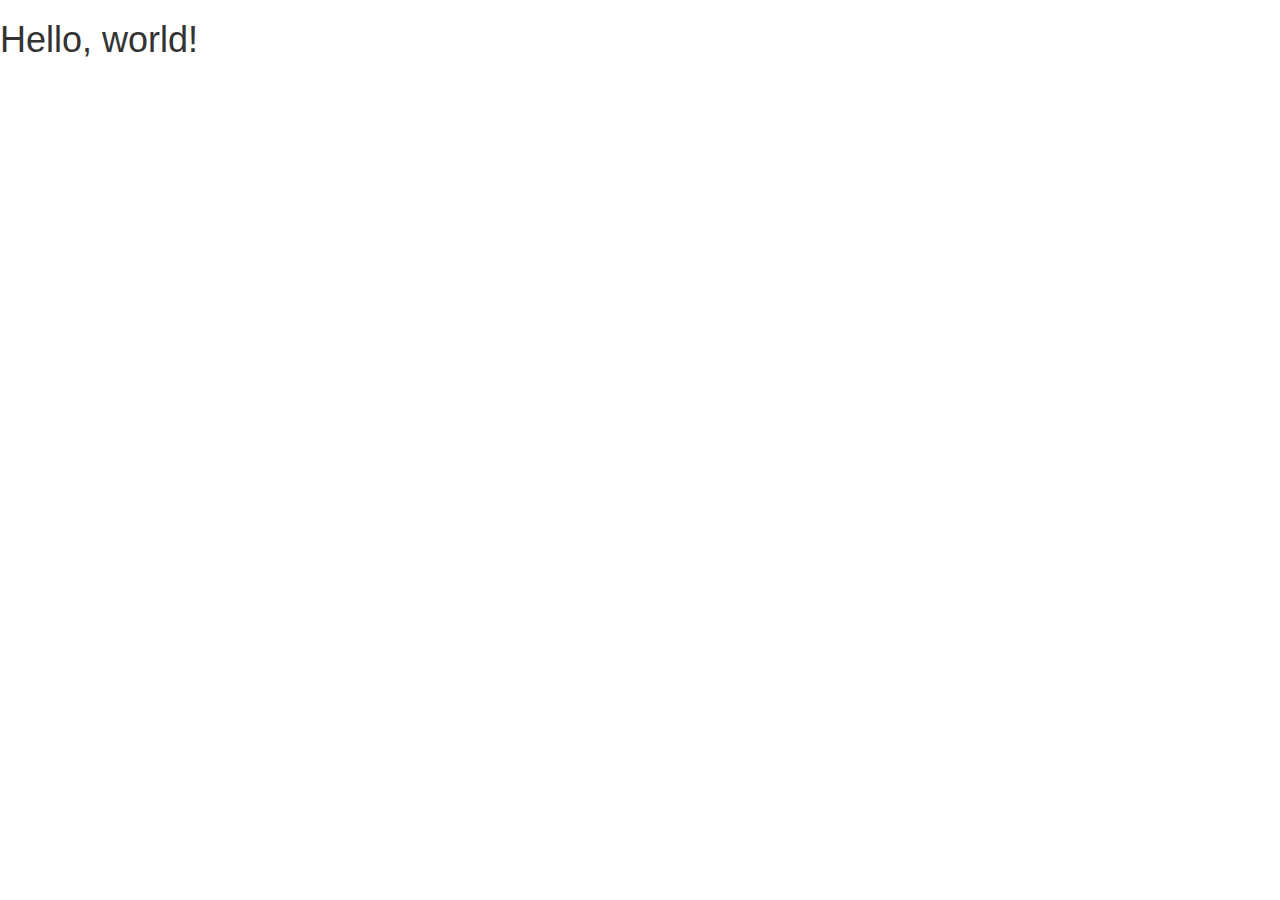
==== index.html @ 722111f4 "start bootstrap project" ====
<!DOCTYPE html>
<html lang="en">
  <head>
    <meta charset="utf-8">
    <meta http-equiv="X-UA-Compatible" content="IE=edge">
    <meta name="viewport" content="width=device-width, initial-scale=1">
    <!-- The above 3 meta tags *must* come first in the head; any other head content must come *after* these tags -->
    <title>Bootstrap 101 Template</title>

    <!-- Bootstrap -->
    <link href="css/bootstrap.min.css" rel="stylesheet">

    <!-- HTML5 shim and Respond.js for IE8 support of HTML5 elements and media queries -->
    <!-- WARNING: Respond.js doesn't work if you view the page via file:// -->
    <!--[if lt IE 9]>
      <script src="https://oss.maxcdn.com/html5shiv/3.7.3/html5shiv.min.js"></script>
      <script src="https://oss.maxcdn.com/respond/1.4.2/respond.min.js"></script>
    <![endif]-->
  </head>
  <body>
    <h1>Hello, world!</h1>

    <!-- jQuery (necessary for Bootstrap's JavaScript plugins) -->
    <script src="https://ajax.googleapis.com/ajax/libs/jquery/1.12.4/jquery.min.js"></script>
    <!-- Include all compiled plugins (below), or include individual files as needed -->
    <script src="js/bootstrap.min.js"></script>
  </body>
</html>
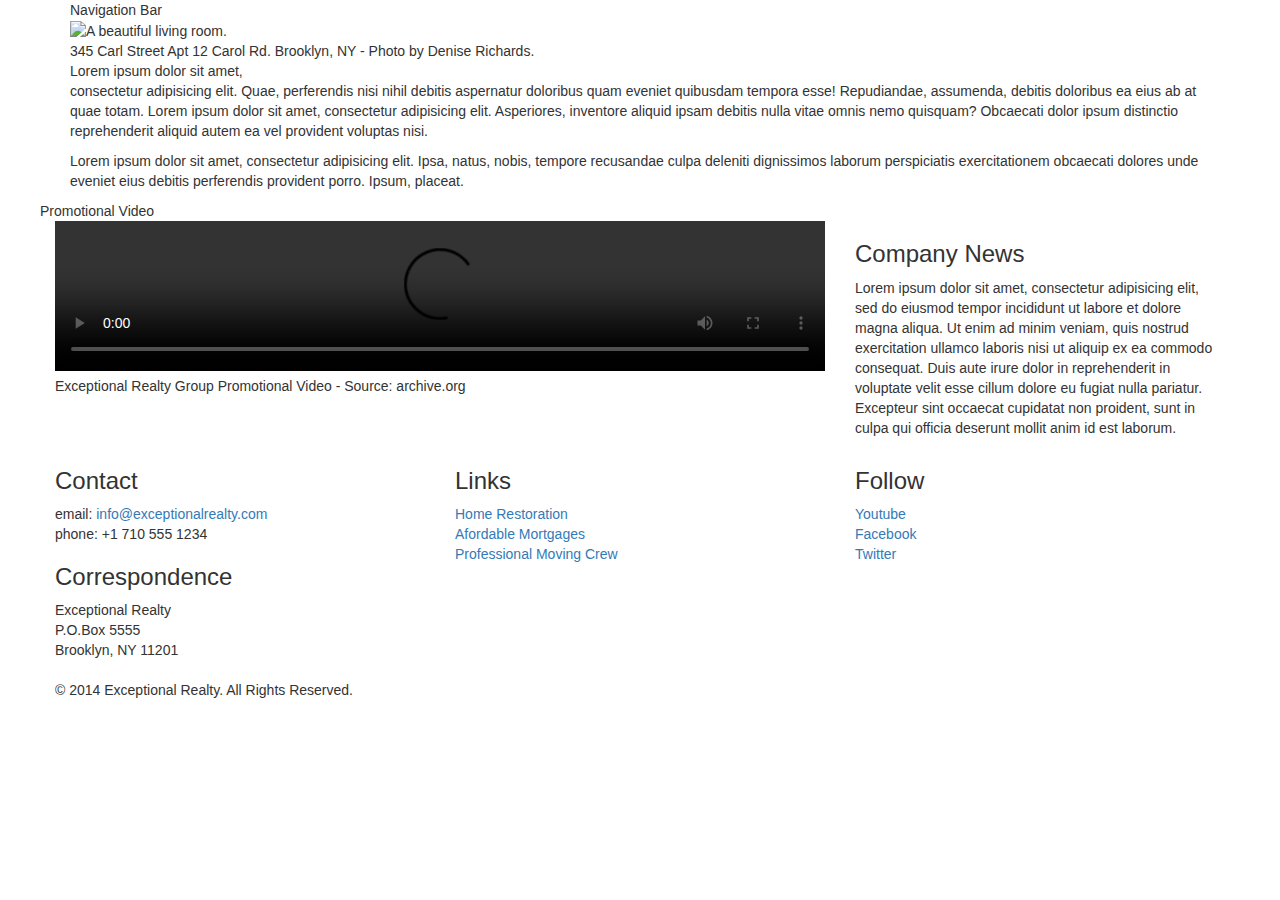
==== commit 06a9f9f9: "finish layout" ====
--- a/index.html
+++ b/index.html
@@ -5,10 +5,15 @@
     <meta http-equiv="X-UA-Compatible" content="IE=edge">
     <meta name="viewport" content="width=device-width, initial-scale=1">
     <!-- The above 3 meta tags *must* come first in the head; any other head content must come *after* these tags -->
-    <title>Bootstrap 101 Template</title>
+    <title>Exceptional Realty Group - Luxury Homes - About</title>
 
     <!-- Bootstrap -->
+    <link href="css/bootstrap.css" rel="stylesheet">
     <link href="css/bootstrap.min.css" rel="stylesheet">
+    <!-- Custom Style -->
+    <link rel="stylesheet" href="css/style.css">
+
+
 
     <!-- HTML5 shim and Respond.js for IE8 support of HTML5 elements and media queries -->
     <!-- WARNING: Respond.js doesn't work if you view the page via file:// -->
@@ -18,7 +23,100 @@
     <![endif]-->
   </head>
   <body>
-    <h1>Hello, world!</h1>
+    <div class="container">
+
+      <div class="row">
+          <div class="col-sm-12">
+            Navigation Bar
+          </div>
+      </div>
+
+      <div class="row">
+        <div class="col-sm-12">
+          <figure>
+            <img src="images/intro-pic.jpg" alt="A beautiful living room." title="Welcome to Exceptional Realty Group">
+            <figcaption> 345 Carl Street Apt 12 Carol Rd. Brooklyn, NY - Photo by Denise Richards.</figcaption>
+          </figure>
+
+
+
+          <p>Lorem ipsum dolor sit amet,<br> consectetur adipisicing elit. Quae, perferendis nisi nihil debitis
+            aspernatur doloribus quam eveniet quibusdam tempora esse! Repudiandae, assumenda, debitis doloribus
+            ea eius ab at quae totam. Lorem ipsum dolor sit amet, consectetur adipisicing elit. Asperiores,
+            inventore aliquid ipsam debitis nulla vitae omnis nemo quisquam? Obcaecati dolor ipsum distinctio
+            reprehenderit aliquid autem ea vel provident voluptas nisi.</p>
+
+          <p>Lorem ipsum dolor sit amet, consectetur adipisicing elit. Ipsa, natus, nobis, tempore
+            recusandae culpa deleniti dignissimos laborum perspiciatis exercitationem obcaecati dolores
+            unde eveniet eius debitis perferendis provident porro. Ipsum, placeat.</p>
+          </div>
+
+        <div class="row">
+          <div class"col-sm-8">
+            Promotional Video
+          </div>
+
+        <div class="col-sm-8">
+          <figure>
+          <video controls>
+            <source src="videos/real-estate.mp4" type="video/mp4">
+            <source src="videos/real-estate.ogv" type="video/ogg">
+            Your browser does not support HTML5 video. <a href="http://browsehappy.com" target="_blank">Please upgrade your browser</a>.
+          </video>
+          <figcaption>Exceptional Realty Group Promotional Video - Source: archive.org</figcaption>
+          </figure>
+        </div>
+
+        <div class="col-sm-4">
+          <h3>Company News</h3>
+          <p> Lorem ipsum dolor sit amet, consectetur adipisicing elit, sed do eiusmod tempor
+            incididunt ut labore et dolore magna aliqua. Ut enim ad minim veniam, quis nostrud
+            exercitation ullamco laboris nisi ut aliquip ex ea commodo consequat. Duis aute
+            irure dolor in reprehenderit in voluptate velit esse cillum dolore eu fugiat nulla
+            pariatur. Excepteur sint occaecat cupidatat non proident, sunt in culpa qui officia
+            deserunt mollit anim id est laborum.</p>
+          </div>
+        </div>
+
+        <div class="row">
+          <div class="col-sm-4">
+              <h3>Contact</h3>
+              <p>
+                email: <a href="mailto:info@exceptionalrealty.com">info@exceptionalrealty.com</a><br>
+                phone: +1 710 555 1234
+              </p>
+              <h3>Correspondence</h3>
+              <address>
+                Exceptional Realty<br>
+                P.O.Box 5555<br>
+                Brooklyn, NY 11201
+              </address>
+          </div>
+          <div class="col-sm-4">
+            <h3>Links</h3>
+            <p>
+              <a href="#" target="_blank">Home Restoration</a><br>
+              <a href="#" target="_blank">Afordable Mortgages</a><br>
+              <a href="#" target="_blank">Professional Moving Crew</a>
+            </p>
+          </div>
+          <div class="col-sm-4">
+            <h3>Follow</h3>
+            <p>
+              <a href="#" target="_blank">Youtube</a><br>
+              <a href="#" target="_blank">Facebook</a><br>
+              <a href="#" target="_blank">Twitter</a>
+          </div>
+        </div>
+
+
+      <div class="row">
+        <div class="col-sm-12">
+            &copy; 2014 Exceptional Realty. All Rights Reserved.
+          </div>
+        </div>
+    </div> <!--.container-->
+
 
     <!-- jQuery (necessary for Bootstrap's JavaScript plugins) -->
     <script src="https://ajax.googleapis.com/ajax/libs/jquery/1.12.4/jquery.min.js"></script>
--- a/css/style.css
+++ b/css/style.css
@@ -0,0 +1,7 @@
+
+/*/// MEDIA ///*/
+img, video, audio, iframe, table, form {
+  width: 100%;
+  max-width: 100%;
+
+}
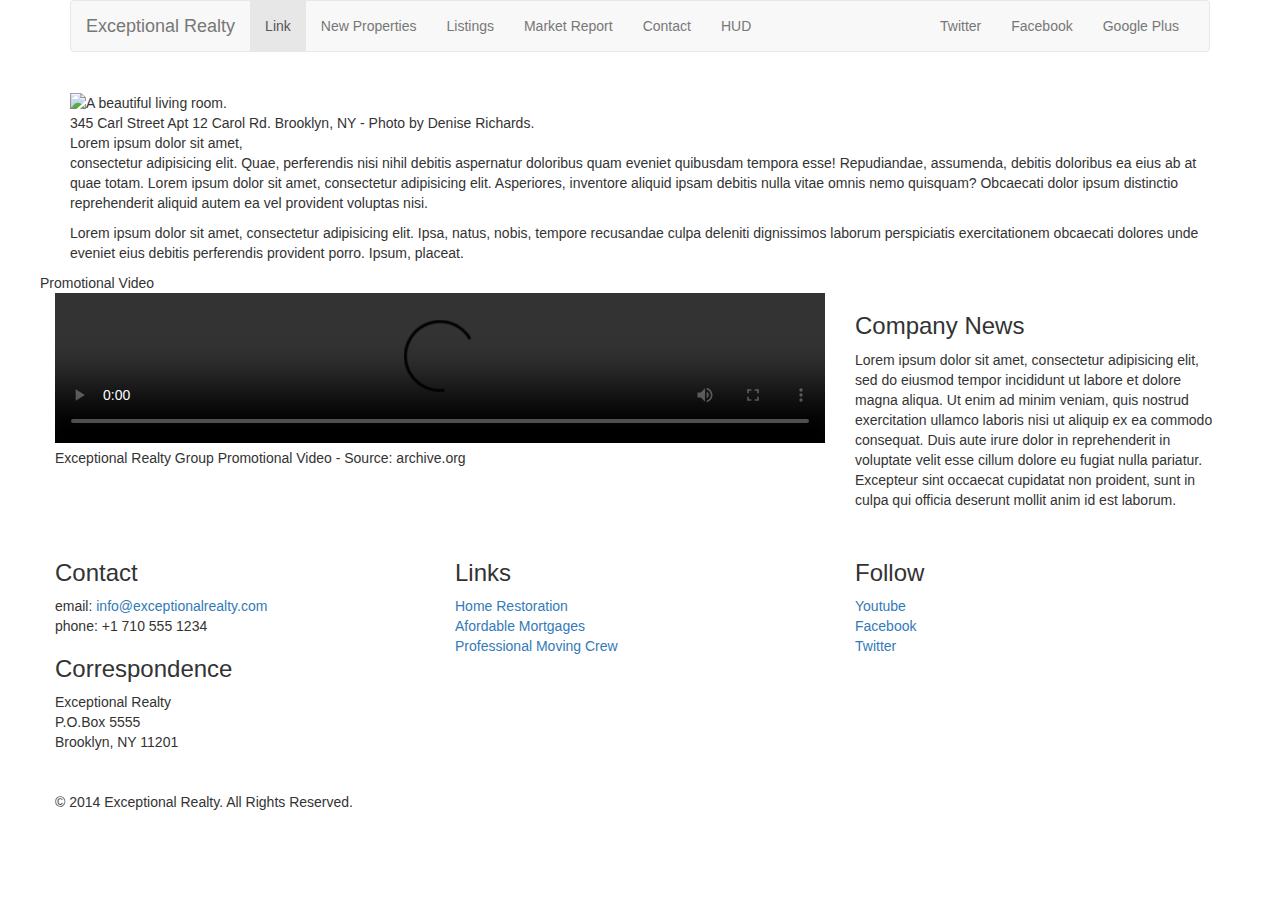
==== commit ec662bd2: "finsih navbar" ====
--- a/index.html
+++ b/index.html
@@ -27,7 +27,43 @@
 
       <div class="row">
           <div class="col-sm-12">
-            Navigation Bar
+            <nav class="navbar navbar-default">
+  <div class="container-fluid">
+                <!-- Brand and toggle get grouped for better mobile display -->
+                <div class="navbar-header">
+                  <button type="button" class="navbar-toggle collapsed" data-toggle="collapse" data-target="#bs-example-navbar-collapse-1" aria-expanded="false">
+                    <span class="sr-only">Toggle navigation</span>
+                    <span class="icon-bar"></span>
+                    <span class="icon-bar"></span>
+                    <span class="icon-bar"></span>
+                  </button>
+                  <a class="navbar-brand" href="#">Exceptional Realty</a>
+                </div>
+
+                <!-- Collect the nav links, forms, and other content for toggling -->
+                <div class="collapse navbar-collapse" id="bs-example-navbar-collapse-1">
+                  <!--main nav links -->
+                  <ul class="nav navbar-nav">
+                    <li class="active"><a href="#">Link <span class="sr-only">(current)</span></a></li>
+                    <li><a href="#">New Properties</a></li>
+                    <li><a href="#">Listings</a></li>
+                    <li><a href="#">Market Report</a></li>
+                    <li><a href="#">Contact</a></li>
+                    <li><a href="#" target="_blank">HUD</a></li>
+
+
+                  </ul>
+                  <!--social nav links -->
+
+                  <ul class="nav navbar-nav navbar-right">
+                    <li> <a class="twit" href="#" title="Twitter">Twitter</a> </li>
+                    <li> <a class="fbook" href="#" title="Facebook">Facebook</a> </li>
+                    <li> <a class="gplus" href="#" title="Google Plus">Google Plus</a> <li>
+
+                  </ul>
+                </div><!-- /.navbar-collapse -->
+              </div><!-- /.container-fluid -->
+            </nav>
           </div>
       </div>
 
--- a/css/style.css
+++ b/css/style.css
@@ -5,3 +5,9 @@
   max-width: 100%;
 
 }
+
+/*/// LAYOUT STYLES ///*/
+
+.row  {
+  margin-bottom: 20px;
+}
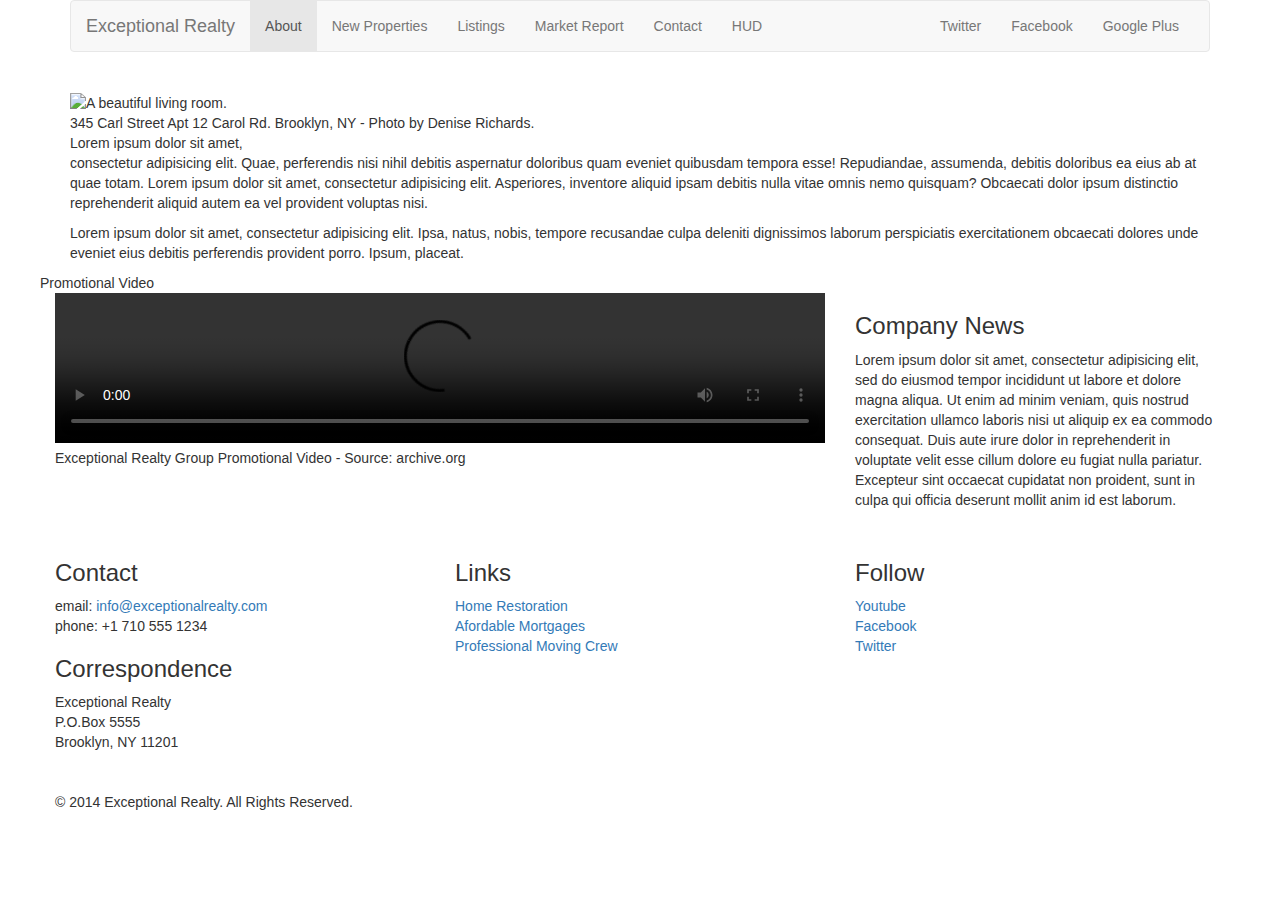
==== commit 18e66bb4: "add bootstrap carousel empty pic" ====
--- a/index.html
+++ b/index.html
@@ -44,8 +44,8 @@
                 <div class="collapse navbar-collapse" id="bs-example-navbar-collapse-1">
                   <!--main nav links -->
                   <ul class="nav navbar-nav">
-                    <li class="active"><a href="#">Link <span class="sr-only">(current)</span></a></li>
-                    <li><a href="#">New Properties</a></li>
+                    <li class="active"><a href="index.html">About <span class="sr-only">(current)</span></a></li>
+                    <li><a href="new-properties.html">New Properties</a></li>
                     <li><a href="#">Listings</a></li>
                     <li><a href="#">Market Report</a></li>
                     <li><a href="#">Contact</a></li>
